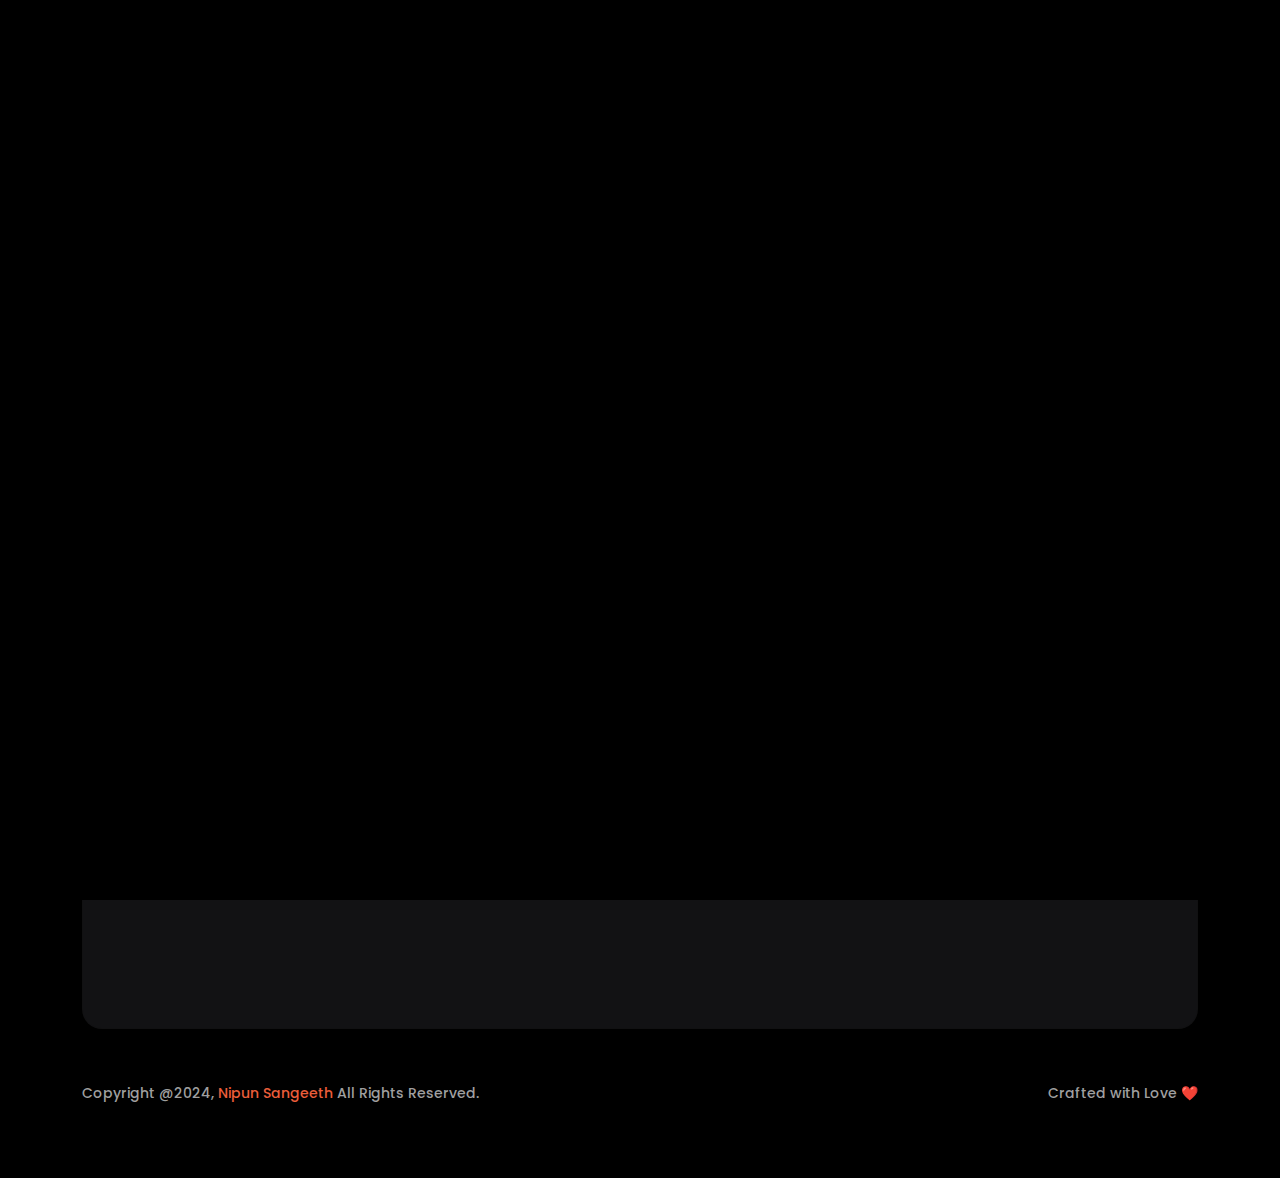
==== about.html @ 53f913cd "Add files via upload" ====
<!DOCTYPE html>
<html lang="en">

<head>
    <!-- META -->
    <meta charset="utf-8">
    <meta http-equiv="X-UA-Compatible" content="IE=edge">
    <meta property="og:image" content="https://graph.org/file/faf36d06599d8e44a79c1.jpg">
    <meta property="og:image:width" content="100">
    <meta property="og:image:height" content="100">
    <meta name="viewport" content="width=device-width, initial-scale=1">
    <meta name="description" content="Nipun Sangeeth </> - Personal Portfolio">
    <meta name="keywords" content="personal, portfolio new, Nipun Sangeeth, one page, bootstrap, design, creative, telegram bots, telegram, Nipun Sangeeth">
    <meta name="author" content="Nipun Sangeeth">
    <!-- PAGE TITLE -->
    <title>Nipun Sangeeth </> - Personal Portfolio</title>
    <!-- FAV ICON -->
    <link rel="apple-touch-icon" href="assets/images/about/logo.png">
    <link rel="shortcut icon" type="image/png" href="assets/images/about/logo.png">
    
    <!-- ALL GOOGLE FONTS -->
    <link rel="preconnect" href="https://fonts.googleapis.com">
    <link rel="preconnect" href="https://fonts.gstatic.com" crossorigin>
    <link href="https://fonts.googleapis.com/css2?family=Poppins:ital,wght@0,100;0,200;0,300;0,400;0,500;0,600;0,700;0,800;0,900;1,100;1,200;1,300;1,400;1,500;1,600;1,700;1,800;1,900&display=swap" rel="stylesheet">
    <!-- BOOTSTRAP CSS -->
    <link rel="stylesheet" href="assets/css/bootstrap.min.css" />
    <!-- FONT AWESOME CSS -->
    <link rel="stylesheet" href="assets/fonts/remixicon.css" />
    <!-- MAGNIFIC CSS -->
    <link rel="stylesheet" href="assets/css/magnific-popup.css">
    <!-- NICE SELECT CSS -->
    <link rel="stylesheet" href="assets/css/nice-select.min.css" />
    <!-- ANIMATE CSS -->
    <link rel="stylesheet" href="assets/css/animate.min.css" />
    <!-- SLICK CSS -->
    <link rel="stylesheet" href="assets/css/slick.min.css" />
    <!-- SPACING CSS -->
    <link rel="stylesheet" href="assets/css/spacing.css" />
    <!-- MAIN STYLE CSS -->
    <link rel="stylesheet" href="assets/css/style.css" />
    <!-- RESPONSIVE CSS -->
    <link rel="stylesheet" href="assets/css/responsive.css">
    <!-- HTML5 shim and Respond.js IE8 support of HTML5 elements and media queries -->
    <!-- WARNING: Respond.js doesn't work if you view the page via file:// -->
    <!--[if lt IE 9]>
      <script src="https://oss.maxcdn.com/html5shiv/3.7.2/html5shiv.min.js"></script>
      <script src="https://oss.maxcdn.com/respond/1.4.2/respond.min.js"></script>
    <![endif]-->
</head>

<body>
    <!-- START PRELOADER AREA-->
    <div class="preloader">
        <svg viewbox="0 0 1000 1000" preserveaspectratio="none">
            <path id="preloaderSvg" d="M0,1005S175,995,500,995s500,5,500,5V0H0Z"></path>
        </svg>
        <div class="preloader-heading">
            <div class="load-text">
                <span>L</span>
                <span>o</span>
                <span>a</span>
                <span>d</span>
                <span>i</span>
                <span>n</span>
                <span>g</span>
            </div>
        </div>
    </div>
    <!-- END PRELOADER AREA -->
    <!-- START MENU DESIGN AREA -->
    <header class="main-header">
        <div class="header-upper">
            <div class="container">
                <div class="header-inner d-flex align-items-center">
                    <!-- START LOGO DESIGN AREA -->
                    <div class="logo-outer">
                        <div class="logo">
                            <a href="index.html"><img src="assets/images/about/logo-header.png" alt="Logo" title="Logo" /></a>
                        </div>
                    </div>
                    <!-- / END LOGO DESIGN AREA -->
                    <!-- START NAV DESIGN AREA -->
                    <div class="nav-outer clearfix mx-auto">
                        <!-- Main Menu -->
                        <nav class="main-menu navbar-expand-lg">
                            <div class="navbar-header">
                                <div class="mobile-logo">
                                    <a href="index.html">
                                        <img src="assets/images/about/logo-header.png" alt="Logo" title="Logo" />
                                    </a>
                                </div>
                                <!-- Toggle Button -->
                                <button type="button" class="navbar-toggle" data-bs-toggle="collapse" data-bs-target=".navbar-collapse">
                                    <span class="icon-bar"></span>
                                    <span class="icon-bar"></span>
                                    <span class="icon-bar"></span>
                                </button>
                            </div>
                            <div class="navbar-collapse collapse">
                                <ul class="navigation onepage clearfix">
                                    <li><a class="nav-link-click" href="index.html">Home</a></li>
                                    <li><a class="nav-link-click" href="about.html">about</a></li>
                                    <li><a class="nav-link-click" href="works.html">works</a></li>
                                    <li><a class="nav-link-click" href="chat.html">Chat Area</a></li>
                                </ul>
                            </div>
                        </nav>
                        <!-- / END NAV DESIGN AREA -->
                    </div>
                    <div class="menu-btns">
                        <a href="contact.html" class="theme-btn">Dm Me<i class="ri-shake-hands-line"></i></a>
                    </div>
                </div>
            </div>
        </div>
    </header>
    <!-- / END MENU DESIGN AREA -->
    <!-- START ABOUT DESIGN AREA -->
    <section id="about" class="about-single-area innerpage-single-area">
        <div class="container">
            <div class="row">
                <!-- START ABOUT IMAGE DESIGN AREA -->
                <div class="col-lg-4">
                    <div class="about-image-part wow fadeInUp delay-0-3s">
                        <img src="assets/images/about/logo.png" alt="About Me" />
                    </div>
                </div>
                <!-- / END ABOUT IMAGE DESIGN AREA -->
                <!-- START ABOUT TEXT DESIGN AREA -->
                <div class="col-lg-8">
                    <div class="about-content-part wow fadeInUp delay-0-2s">
                        <h2>
                            Hi, I’m Nipun Sangeeth, a CSE student at UOM Sri Lanka.
                        </h2>
                        <p>
                            I am a versatile developer with expertise in Python programming, specializing in building solutions for automation, data processing, and API integrations. I also have strong knowledge of multiple programming languages, including C, C++, Java, and web development, allowing me to tackle diverse technical challenges effectively.
                        </p>
                        <p>
                            Beyond programming, I am skilled in creative areas such as video editing and flyer design, combining technical and artistic abilities to produce impactful and engaging content. Whether it's developing efficient software, designing user-friendly websites, or crafting compelling visuals, I approach every project with innovation and precision.
                        </p>
                        <p>
                            I am constantly exploring new technologies and methodologies to expand my skill set and create meaningful solutions that address real-world problems.
                        </p>
                        <div class="hero-btns">
                            <a href="https://nipunsgeeth@gmail.com" class="theme-btn">Get In touch<i class="ri-mail-send-line"></i></a>
                        </div>
                    </div>
                </div>
                <!-- / END ABOUT TEXT DESIGN AREA -->
            </div>
        </div>
    </section>
    <!-- / END ABOUT DESIGN AREA -->
    <!-- START RESUME EXPERIENCE DESIGN AREA -->
 
    <!-- / END RESUME EXPERIENCE DESIGN AREA -->
    <!-- START TESTIMONIALS DESIGN AREA -->
    <section class="testimonials-area"  id="comments">
        <div class="container">
            <div class="container-inner">
                <div class="row">
                    <div class="col-xl-12 col-lg-12">
                        <div class="section-title text-center wow fadeInUp delay-0-2s">
                            <p>Testinomials</p>
                            <h2>Lets's Talk!</h2>
                        </div>
                    </div>
                </div>
                <div class="row">
                    <div class="col-lg-12">
                            <script async src="https://telegram.org/js/telegram-widget.js?22" data-telegram-discussion="nipunsgeeth_clouds/2" data-comments-limit="50" data-colorful="1" data-color="EB5" data-dark="1"></script>
                        <div class="slider-arrows wow fadeInUp delay-0-6s text-center pt-40">
                            </button>
                        </div>
                    </div>
                </div>
            </div>
        </div>

    <!--  // END CALL TO ACTION DESIGN AREA -->
    <!-- START FOOTER DESIGN AREA -->
    <footer class="main-footer">
        <div class="footer-bottom pt-50 pb-40">
            <div class="container">
                <div class="row">
                    <div class="col-lg-6">
                        <div class="copyright-text">
                            <p>
                                Copyright @2024, <a target="_blank" href="https://t.me/nipunsgeeth"> Nipun Sangeeth </a> All
                                Rights Reserved.
                            </p>
                        </div>
                    </div>
                    <div class="col-lg-6">
                        <div class="copyright-text extra-copyright">
                            <p>
                                Crafted with Love ❤️ 
                            </p>
                        </div>
                    </div>
                </div>
            </div>
        </div>
    </footer>
    <!-- / END FOOTER DESIGN AREA -->
    <!-- START SCROOL UP DESIGN AREA -->
    <div class="progress-wrap cursor-pointer">
        <i class="ri-arrow-up-double-line"></i>
        <svg class="progress-circle svg-content" width="100%" height="100%" viewBox="-1 -1 102 102">
            <path d="M50,1 a49,49 0 0,1 0,98 a49,49 0 0,1 0,-98" />
        </svg>
    </div>
    <!-- / END SCROOL UP DESIGN AREA -->
    <!-- JQUERY JS -->
    <script data-name="BMC-Widget" data-cfasync="false" src="https://cdnjs.buymeacoffee.com/1.0.0/widget.prod.min.js" data-id="NipunSGeeTH" data-description="Support me on Buy me a coffee!" data-message="" data-color="#FF813F" data-position="left" data-x_margin="18" data-y_margin="18"></script>

    <script src="assets/js/jquery-3.6.0.min.js"></script>
    <!-- BOOTSTRAP JS-->
    <script src="assets/js/bootstrap.min.js"></script>
    <!-- APPEAR JS -->
    <script src="assets/js/appear.min.js"></script>
    <!-- GSAP JS -->
    <script src="assets/js/gsap.min.js"></script>
    <!-- MAGNIFICANT JS -->
    <script src="assets/js/jquery.magnific-popup.min.js"></script>
    <!-- SLICK JS-->
    <script src="assets/js/slick.min.js"></script>
    <!-- NICE SELECT JS-->
    <script src="assets/js/jquery.nice-select.min.js"></script>
    <!-- IMAGE LOADER JS-->
    <script src="assets/js/imagesloaded.pkgd.min.js"></script>
    <!-- ISOTOPE JS-->
    <script src="assets/js/isotope.pkgd.min.js"></script>
    <!--  WOW ANIMATION JS-->
    <script src="assets/js/wow.min.js"></script>
    <!-- SCRIPT JS-->
    <script src="assets/js/script.js"></script>
</body>

</html>
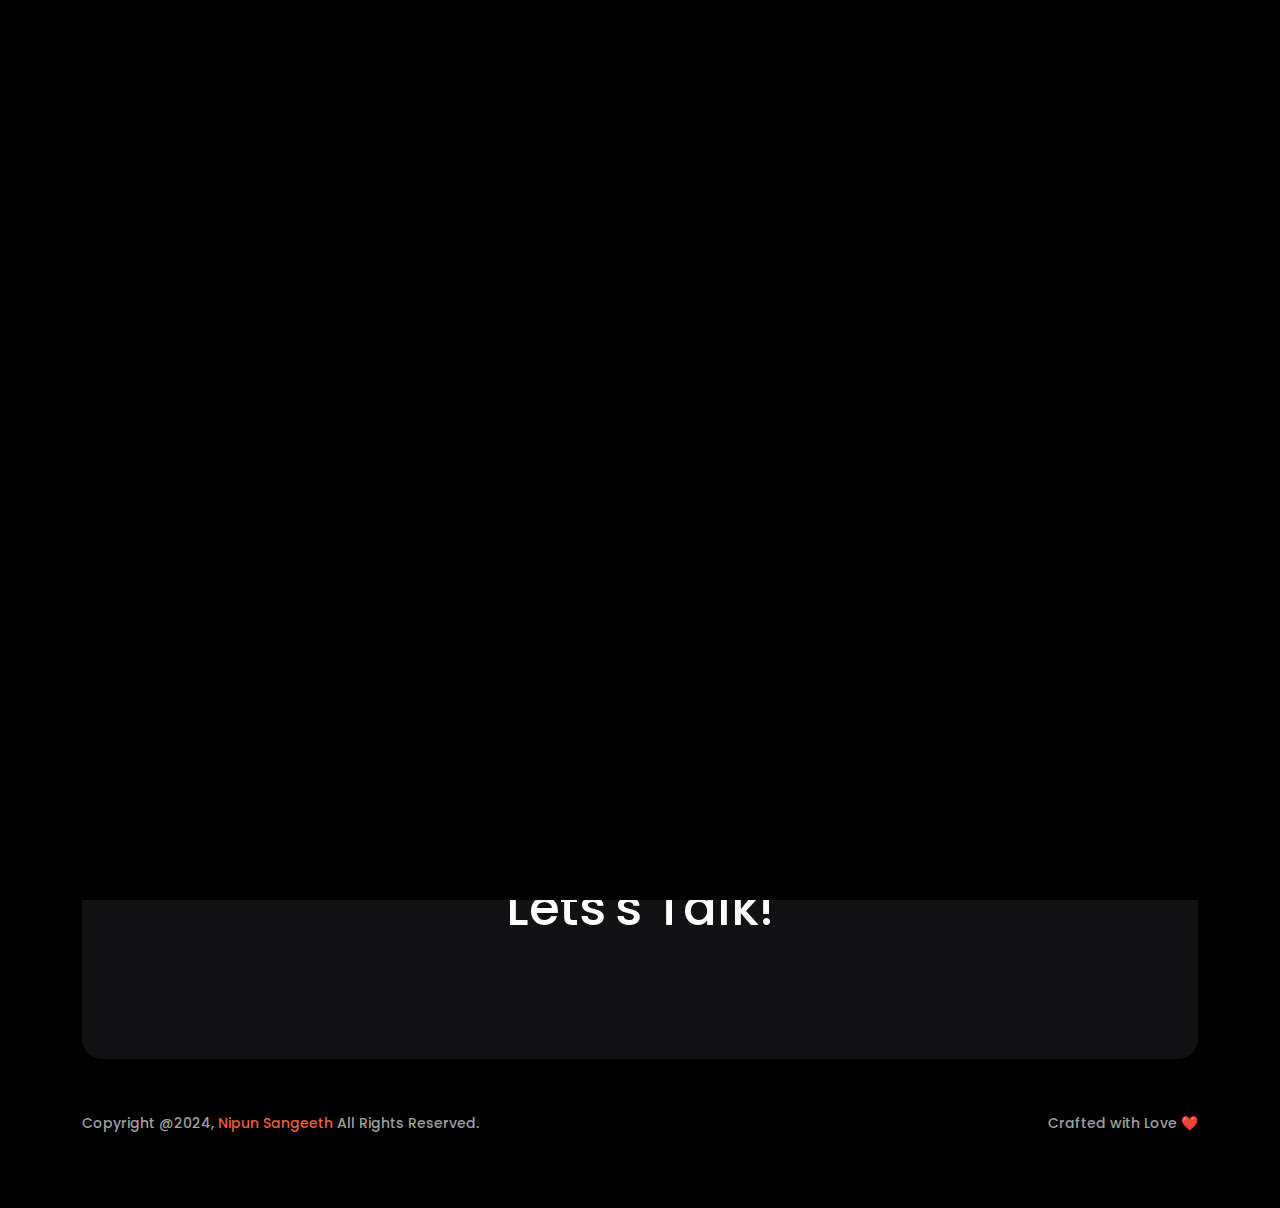
==== commit 20a717a3: "Add files via upload" ====
--- a/about.html
+++ b/about.html
@@ -3,21 +3,29 @@
 
 <head>
     <!-- META -->
+    <link rel="manifest" href="assets/images/favicon/site.webmanifest">
+
+    <meta name="google-site-verification" content="CfPv_Tyr1nJGEgYQxK5uqYdknw8_mae6_weHZtm3K20" />
     <meta charset="utf-8">
     <meta http-equiv="X-UA-Compatible" content="IE=edge">
-    <meta property="og:image" content="https://graph.org/file/faf36d06599d8e44a79c1.jpg">
+    <meta property="og:image" content="https://sangeethnipun.web.app/assets/images/about/logo.png">
     <meta property="og:image:width" content="100">
     <meta property="og:image:height" content="100">
     <meta name="viewport" content="width=device-width, initial-scale=1">
-    <meta name="description" content="Nipun Sangeeth </> - Personal Portfolio">
-    <meta name="keywords" content="personal, portfolio new, Nipun Sangeeth, one page, bootstrap, design, creative, telegram bots, telegram, Nipun Sangeeth">
+    <meta name="description" content="Welcome! I write code, break things, and occasionally fix them. Click at your own risk!">
+
+
+    <meta name="keywords" content="personal, portfolio new, NipunSGeeTH, one page, bootstrap, design, creative, telegram bots,  telegram, Nipun Sangeeth, telegram ">
     <meta name="author" content="Nipun Sangeeth">
     <!-- PAGE TITLE -->
-    <title>Nipun Sangeeth </> - Personal Portfolio</title>
+    <title>NipunSGeeTH - About</title>
     <!-- FAV ICON -->
-    <link rel="apple-touch-icon" href="assets/images/about/logo.png">
-    <link rel="shortcut icon" type="image/png" href="assets/images/about/logo.png">
-    
+    <link rel="icon" href="assets/images/favicon/favicon.ico" type="image/x-icon">
+
+    <link rel="apple-touch-icon" href="assets/images/favicon/apple-touch-icon.png">
+    <link rel="shortcut icon" type="image/png" href="assets/images/favicon/favicon-32x32.png">
+    S
+
     <!-- ALL GOOGLE FONTS -->
     <link rel="preconnect" href="https://fonts.googleapis.com">
     <link rel="preconnect" href="https://fonts.gstatic.com" crossorigin>
@@ -40,6 +48,7 @@
     <link rel="stylesheet" href="assets/css/style.css" />
     <!-- RESPONSIVE CSS -->
     <link rel="stylesheet" href="assets/css/responsive.css">
+
     <!-- HTML5 shim and Respond.js IE8 support of HTML5 elements and media queries -->
     <!-- WARNING: Respond.js doesn't work if you view the page via file:// -->
     <!--[if lt IE 9]>
